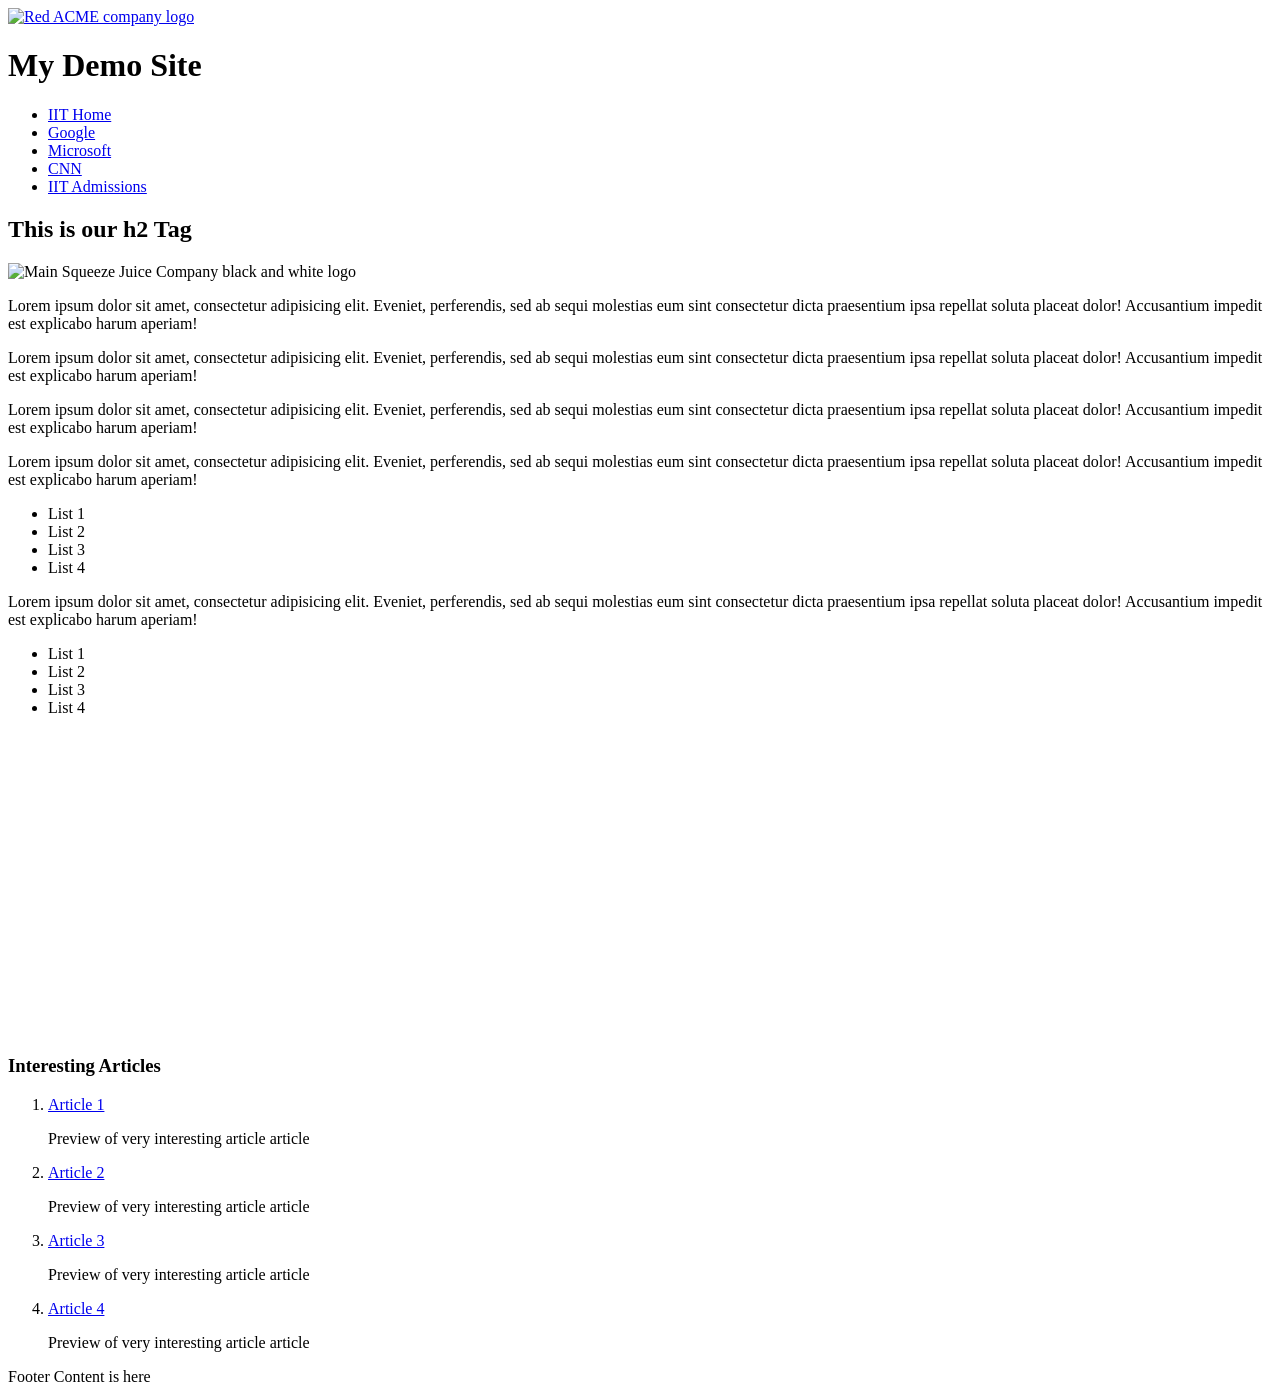
==== lab4.html @ 46a9a3d3 "lab4" ====
<!DOCTYPE html>
<html lang="en">

<head>
  <title>HTML Clean Up Lab</title>
</head>

<body>
  <!--Matthew Kim-->
  <!--ITMD-361-->
  <!--Dual Credit High School Senior-->
  <div id="page-wrapper">
    <header id="header">
      <a id="logo1" href="index.html"><img src="images/logo3.png" alt="Red ACME company logo"></a>
      <h1>My Demo Site</h1>
    </header>

    <nav id="main-nav">
      <ul>
        <li><a href="http://www.iit.edu">IIT Home</a></li>
        <li><a href="http://www.google.com">Google</a></li>
        <li><a href="http://www.microsoft.com">Microsoft</a></li>
        <li><a href="http://www.cnn.com">CNN</a></li>
        <li><a href="http://admissions.iit.edu">IIT Admissions</a></li>
      </ul>
    </nav>

    <main id="content-wrapper">
      <div id="main-content">
        <h2><strong>This is our h2 Tag</strong></h2>
        <img class="imageR" src="images/main.png" alt="Main Squeeze Juice Company black and white logo">
        <p>Lorem ipsum dolor sit amet, consectetur adipisicing elit. Eveniet, perferendis, sed ab sequi molestias eum sint consectetur dicta praesentium ipsa repellat soluta placeat dolor! Accusantium impedit est explicabo harum aperiam!</p>
        <p>Lorem ipsum dolor sit amet, consectetur adipisicing elit. Eveniet, perferendis, sed ab sequi molestias eum sint consectetur dicta praesentium ipsa repellat soluta placeat dolor! Accusantium impedit est explicabo harum aperiam!</p>
        <p>Lorem ipsum dolor sit amet, consectetur adipisicing elit. Eveniet, perferendis, sed ab sequi molestias eum sint consectetur dicta praesentium ipsa repellat soluta placeat dolor! Accusantium impedit est explicabo harum aperiam!</p>
        <p>Lorem ipsum dolor sit amet, consectetur adipisicing elit. Eveniet, perferendis, sed ab sequi molestias eum sint consectetur dicta praesentium ipsa repellat soluta placeat dolor! Accusantium impedit est explicabo harum aperiam!</p>

        <ul id="bul1">
          <li>List 1</li>
          <li>List 2</li>
          <li>List 3</li>
          <li>List 4</li>
        </ul>

        <p>Lorem ipsum dolor sit amet, consectetur adipisicing elit. Eveniet, perferendis, sed ab sequi molestias eum sint consectetur dicta praesentium ipsa repellat soluta placeat dolor! Accusantium impedit est explicabo harum aperiam!</p>

        <ul id="bul2">
          <li>List 1</li>
          <li>List 2</li>
          <li>List 3</li>
          <li>List 4</li>
        </ul>

        <div id="center">
          <iframe width="400" height="300" src="https://www.youtube.com/embed/-jn9aaNn8_I?si=D1HhLAWQ5awY9BfU" frameborder="0" allowfullscreen></iframe>
        </div>
      </div>

      <aside id="side-content">
        <h3>Interesting Articles</h3>
        <ol id="news">
          <li>
            <a href="#">Article 1</a>
            <p>Preview of very interesting article article</p>
          </li>
          <li>
            <a href="#">Article 2</a>
            <p>Preview of very interesting article article</p>
          </li>
          <li>
            <a href="#">Article 3</a>
            <p>Preview of very interesting article article</p>
          </li>
          <li>
            <a href="#">Article 4</a>
            <p>Preview of very interesting article article</p>
          </li>
        </ol>
      </aside>
    </main>

    <footer id="footer">Footer Content is here</footer>
  </div>
</body>

</html>
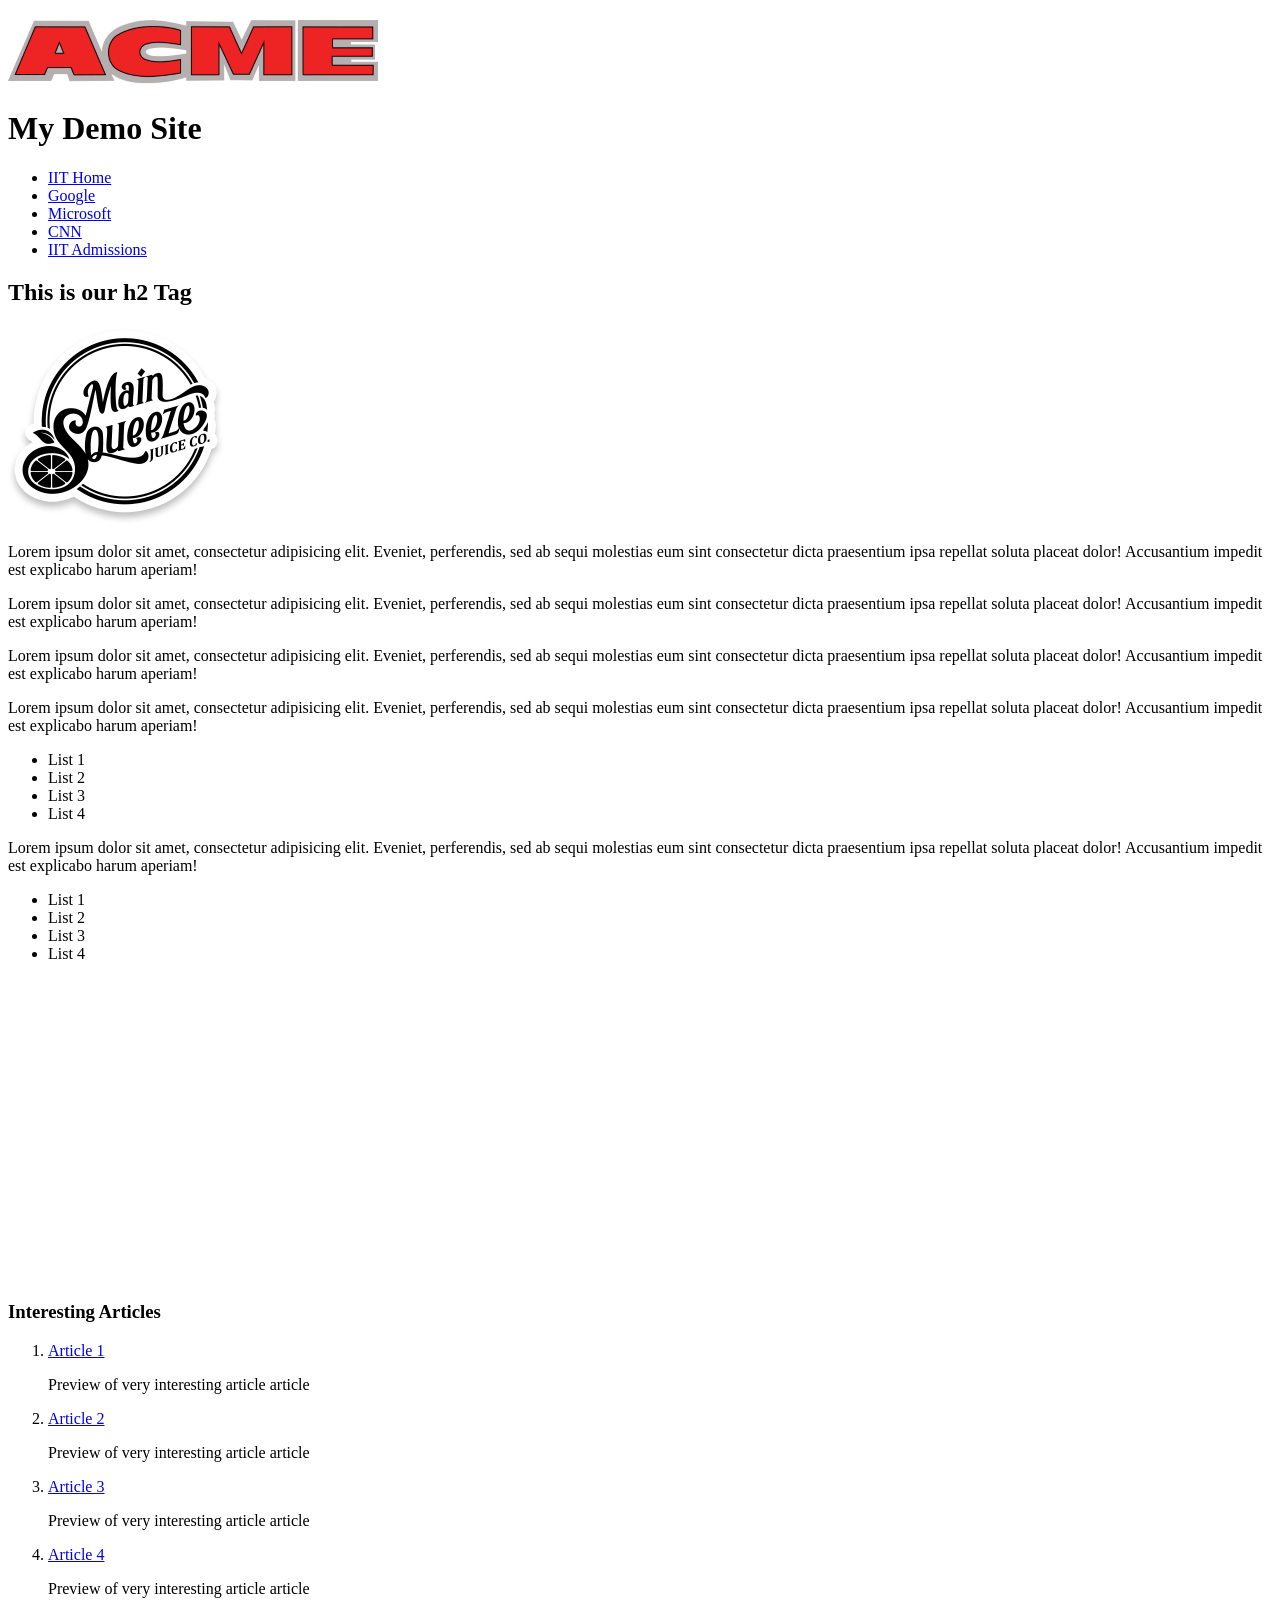
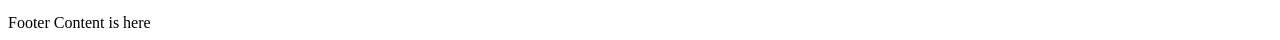
==== commit a40a75b3: "Redo" ====
(no text change in the page or its own stylesheets)
